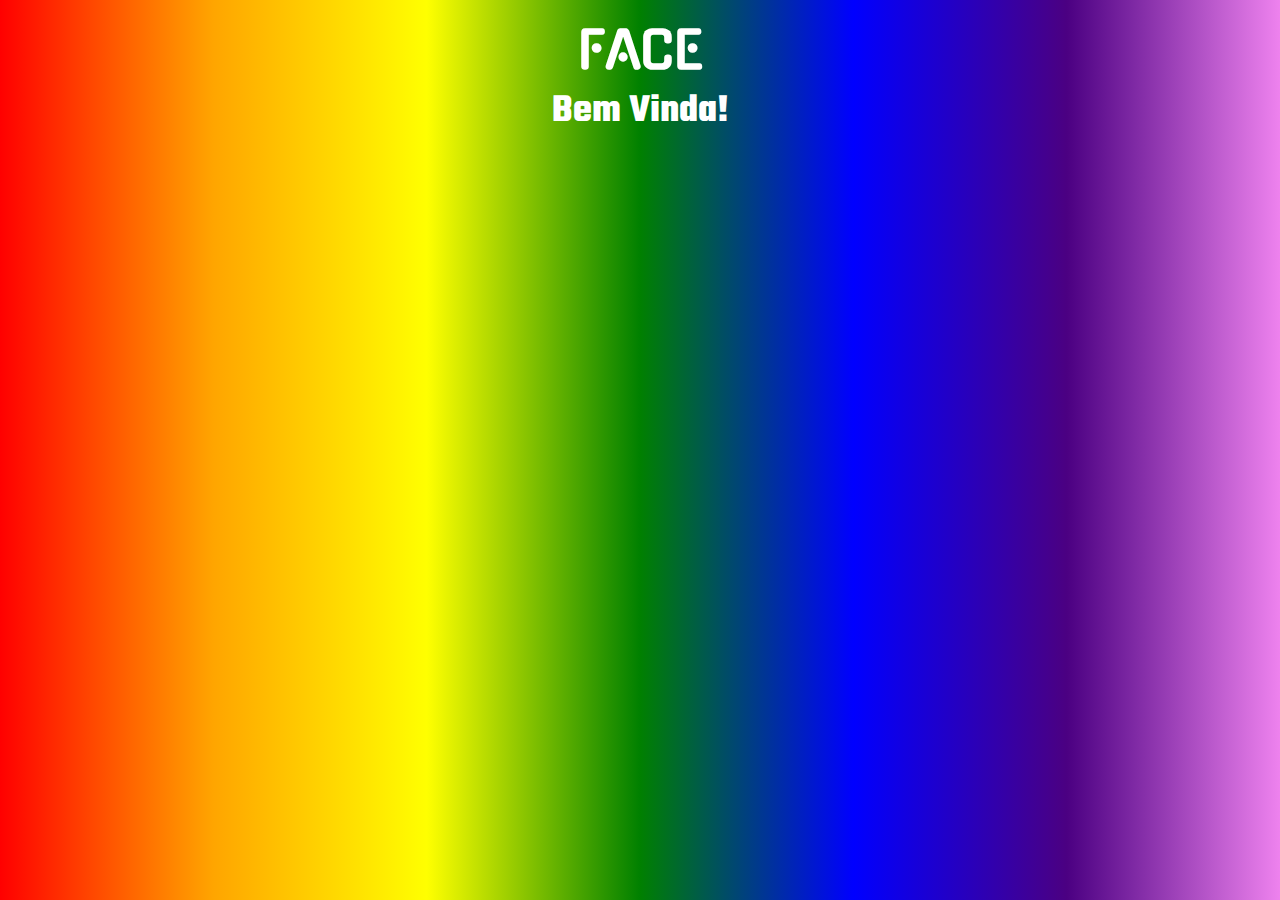
==== pag002.html @ a3a5d8a6 "Projeto Final" ====
<!DOCTYPE html>
<html lang="pt-br">

<head>
    <meta charset="UTF-8">
    <meta http-equiv="X-UA-Compatible" content="IE=edge">
    <meta name="viewport" content="width=device-width, initial-scale=1.0">
    <title>Face</title>
    <link rel="stylesheet" href="style002.css">

    <link rel="preconnect" href="https://fonts.googleapis.com">
    <link rel="preconnect" href="https://fonts.gstatic.com" crossorigin>
    <link href="https://fonts.googleapis.com/css2?family=Gugi&family=Libre+Franklin:wght@700&family=Teko:wght@400;700&display=swap" rel="stylesheet">
    <link rel="shortcut icon" href="imagens/favicon.ico" type="image/x-icon">
    

</head>

<body>
    <div class="fundo">
        <div class="itens">
            <h1 class="fb">FACE</h1>
            <h1 class="bv">Bem Vinda!</h1>
            
        </div>
    </div>
</body>

</html>
---- style002.css ----
* {
    padding: 0px;
    margin: 0px;
}

.fundo {
    display: flex;
    flex-direction: column;
    background-image: linear-gradient(to left, violet, indigo, blue, green, yellow, orange, red);
    width: 100vw;
    height: 100vh;
    
}

.itens {
    justify-content: center;
    align-items: center;
}

.fb {
text-align: center;
color: #fff;
background-image: linear-gradient(to left, violet, indigo, blue, green, yellow, orange, red);
font-family: 'Gugi', cursive;
padding-top: 20px;
font-size: 50px;    
}

.bv {
color: #fff;
text-align: center;
background-image: linear-gradient(to left, violet, indigo, blue, green, yellow, orange, red);
font-family: 'Teko', sans-serif;
padding-top: 0px;
font-size: 40px;
}

.imge {
width: 250px;
height: 250px;
border-radius: 50%;
align-items: center;
justify-content: center;
margin-left: 520px;
margin-top: 60px;
}

  .cb {
    font-family: futura;
    font-style: italic;
    width: 100%;
    margin-top: 0px;
    text-align: center;
    color: #313131;
    font-size: 45px;
    font-weight: bold;
    position: absolute;
    -webkit-animation: colorchange 1s infinite alternate;
  }
  
  @-webkit-keyframes colorchange {
    0% {
      color: #6600CD;
    }
    10% {
      color: #6630FF;
    }
    20% {
      color: #2F66FF;
    }
    30% {
      color: #2F9A9A;
    }
    40% {
      color: #00BC00;
    }
    50% {
      color: #9ACD00;
    }
    60% {
      color: #FFCD00;
    }
    70% {
      color: #FF9A30;
    }
    80% {
      color: #FF0000;
    }
    100% {
      color: #CD0000;
    
  }}
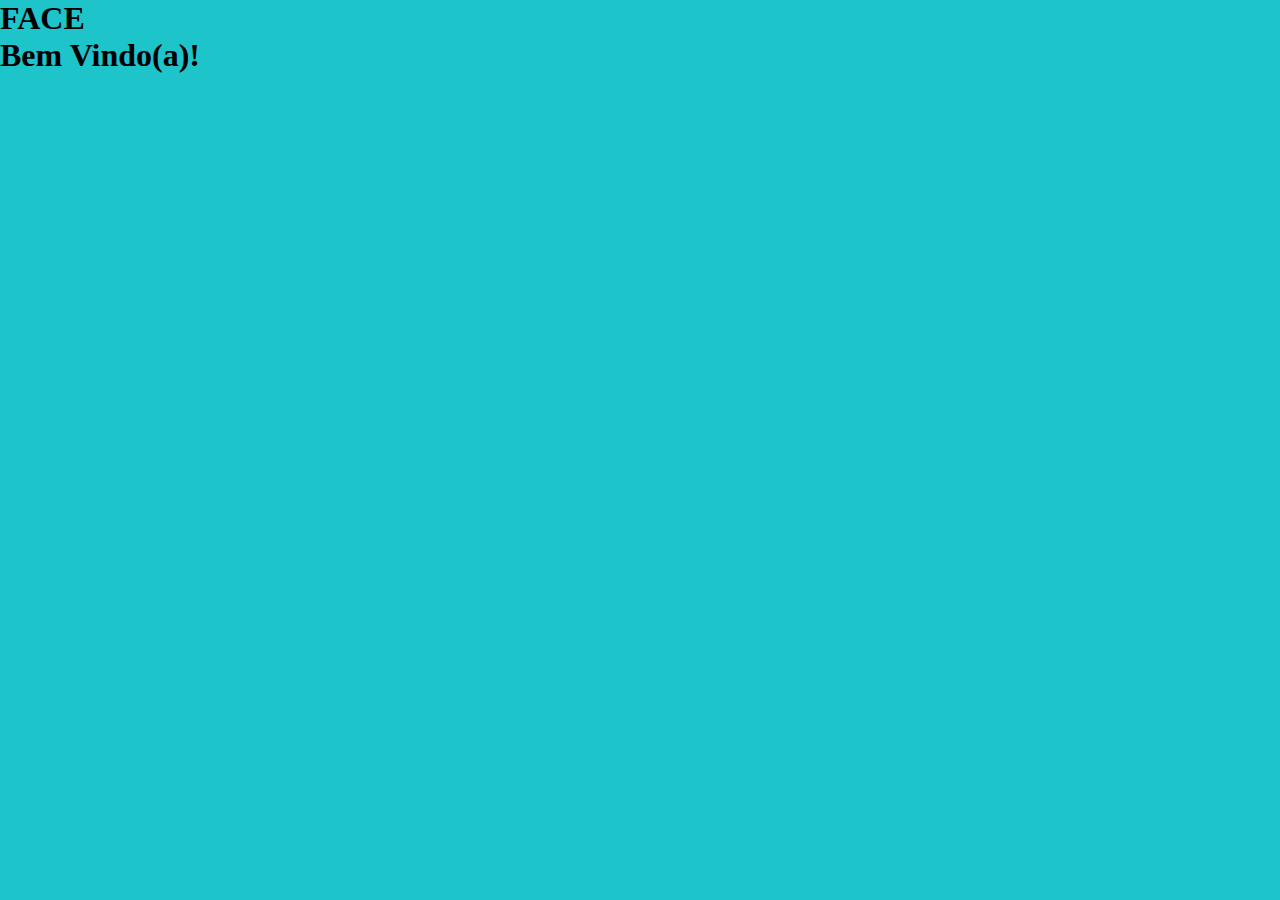
==== commit 1aef54c8: "atualizações" ====
--- a/pag002.html
+++ b/pag002.html
@@ -20,7 +20,7 @@
     <div class="fundo">
         <div class="itens">
             <h1 class="fb">FACE</h1>
-            <h1 class="bv">Bem Vinda!</h1>
+            <h1 class="bv">Bem Vindo(a)!</h1>
             
         </div>
     </div>
--- a/style002.css
+++ b/style002.css
@@ -3,90 +3,9 @@
     margin: 0px;
 }
 
-.fundo {
-    display: flex;
-    flex-direction: column;
-    background-image: linear-gradient(to left, violet, indigo, blue, green, yellow, orange, red);
+body {
+    background-color: rgb(29, 196, 202);
     width: 100vw;
     height: 100vh;
     
-}
-
-.itens {
-    justify-content: center;
-    align-items: center;
-}
-
-.fb {
-text-align: center;
-color: #fff;
-background-image: linear-gradient(to left, violet, indigo, blue, green, yellow, orange, red);
-font-family: 'Gugi', cursive;
-padding-top: 20px;
-font-size: 50px;    
-}
-
-.bv {
-color: #fff;
-text-align: center;
-background-image: linear-gradient(to left, violet, indigo, blue, green, yellow, orange, red);
-font-family: 'Teko', sans-serif;
-padding-top: 0px;
-font-size: 40px;
-}
-
-.imge {
-width: 250px;
-height: 250px;
-border-radius: 50%;
-align-items: center;
-justify-content: center;
-margin-left: 520px;
-margin-top: 60px;
-}
-
-  .cb {
-    font-family: futura;
-    font-style: italic;
-    width: 100%;
-    margin-top: 0px;
-    text-align: center;
-    color: #313131;
-    font-size: 45px;
-    font-weight: bold;
-    position: absolute;
-    -webkit-animation: colorchange 1s infinite alternate;
-  }
-  
-  @-webkit-keyframes colorchange {
-    0% {
-      color: #6600CD;
-    }
-    10% {
-      color: #6630FF;
-    }
-    20% {
-      color: #2F66FF;
-    }
-    30% {
-      color: #2F9A9A;
-    }
-    40% {
-      color: #00BC00;
-    }
-    50% {
-      color: #9ACD00;
-    }
-    60% {
-      color: #FFCD00;
-    }
-    70% {
-      color: #FF9A30;
-    }
-    80% {
-      color: #FF0000;
-    }
-    100% {
-      color: #CD0000;
-    
-  }}+}